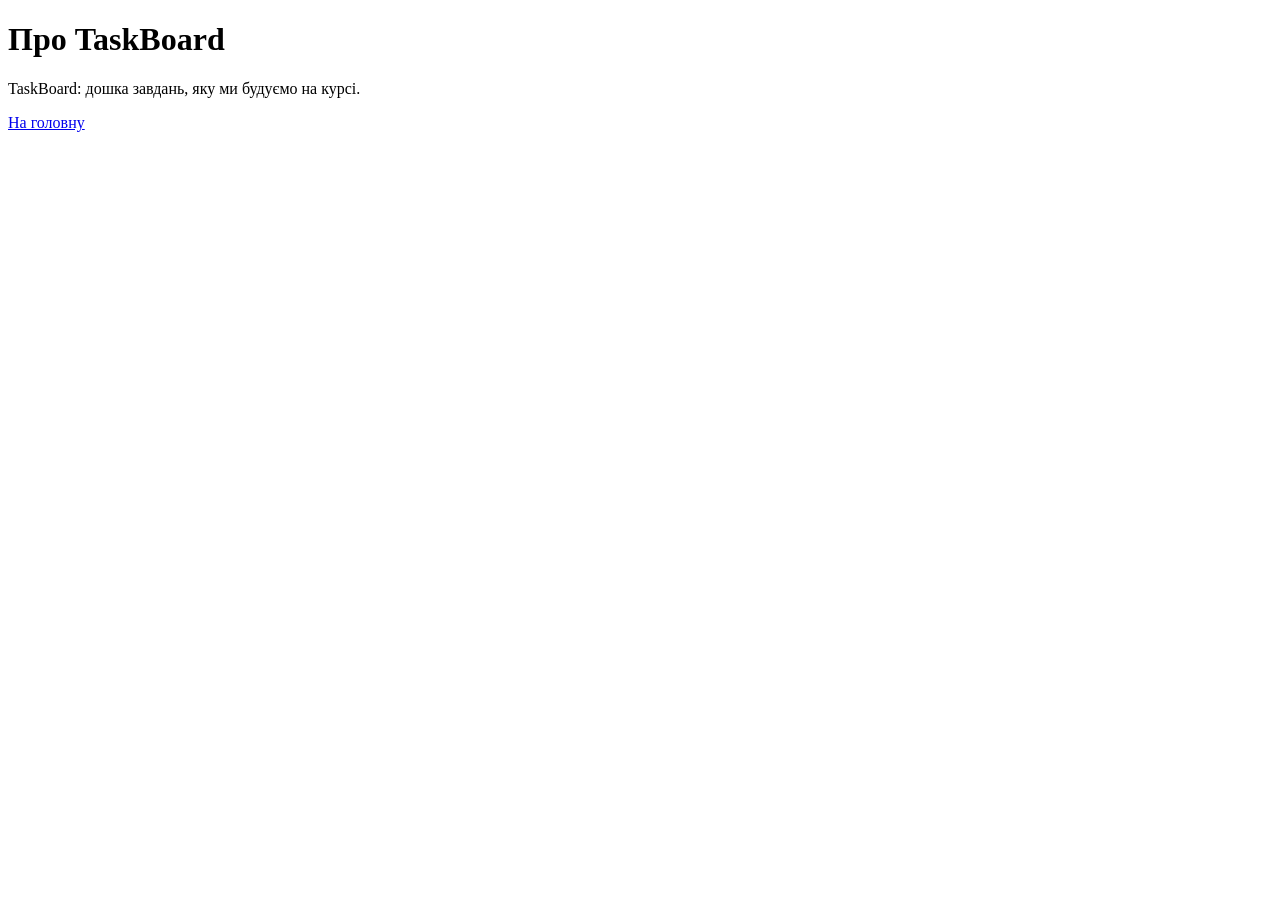
==== about.html @ bd7666d1 "Додав сторінку про проєкт" ====
<!DOCTYPE html>
<html lang="uk">
<head>
  <meta charset="UTF-8">
  <title>Про проєкт</title>
</head>
<body>
  <h1>Про TaskBoard</h1>
  <p>TaskBoard: дошка завдань, яку ми будуємо на курсі.</p>
  <a href="index.html">На головну</a>
</body>
</html>
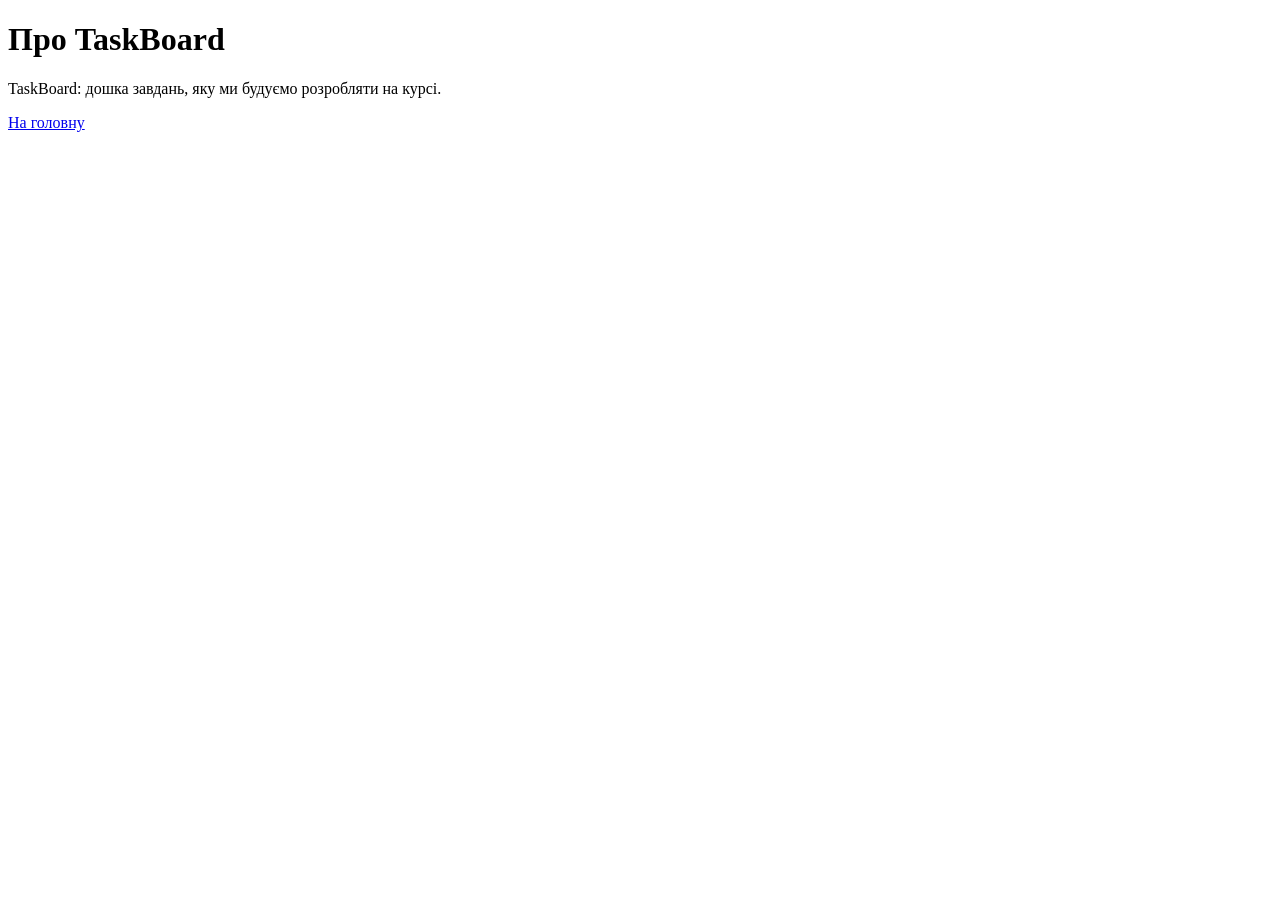
==== commit 21df65de: "Додав інформацію про автора" ====
--- a/about.html
+++ b/about.html
@@ -6,7 +6,7 @@
 </head>
 <body>
   <h1>Про TaskBoard</h1>
-  <p>TaskBoard: дошка завдань, яку ми будуємо на курсі.</p>
+  <p>TaskBoard: дошка завдань, яку ми будуємо розробляти на курсі.</p>
   <a href="index.html">На головну</a>
 </body>
 </html>
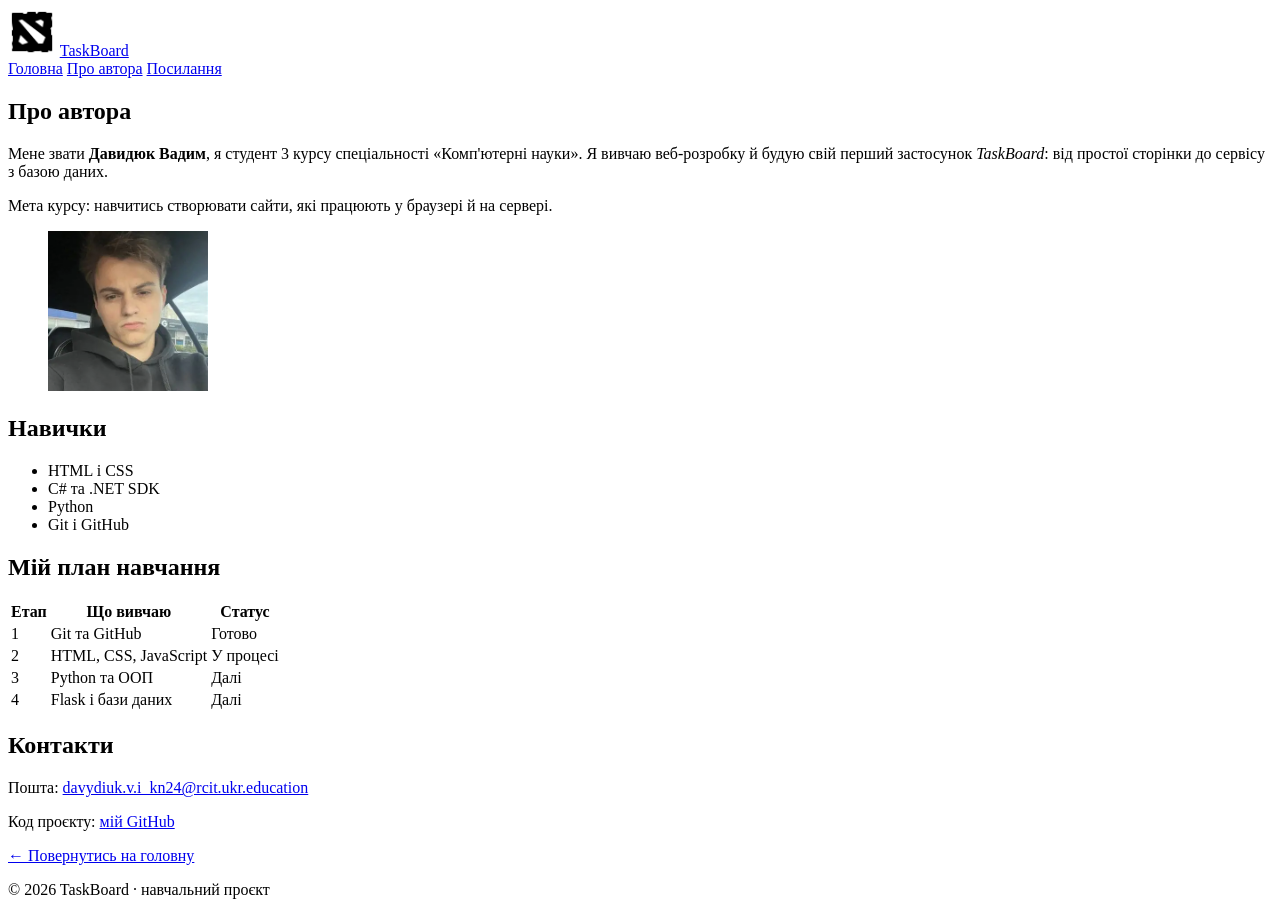
==== commit a98e9411: "Додав семантичну розмітку, сторінку Про автора" ====
--- a/about.html
+++ b/about.html
@@ -1,12 +1,67 @@
 <!DOCTYPE html>
 <html lang="uk">
 <head>
-  <meta charset="UTF-8">
-  <title>Про проєкт</title>
+    <meta charset="UTF-8">
+    <meta name="viewport" content="width=device-width, initial-scale=1.0">
+    <title>Про автора | TaskBoard</title>
+    <link rel="stylesheet" href="css/style.css">
 </head>
 <body>
-  <h1>Про TaskBoard</h1>
-  <p>TaskBoard: дошка завдань, яку ми будуємо розробляти на курсі.</p>
-  <a href="index.html">На головну</a>
+    <header class="site-header">
+        <img src="images/icons8-dota-2-50.png" alt="Логотип TaskBoard" width="48" height="48">
+        <a class="brand" href="index.html">TaskBoard</a>
+        <nav class="nav">
+            <a href="index.html">Головна</a>
+            <a href="about.html">Про автора</a>
+            <a href="docs/links.html">Посилання</a>
+        </nav>
+    </header>
+    <main class="container">
+        <article class="card profile">
+            <div class="profile-text">
+                <h1>Про автора</h1>
+                <p>Мене звати <strong>Давидюк Вадим</strong>, я студент 3 курсу спеціальності «Комп'ютерні науки». Я вивчаю веб-розробку й будую свій перший застосунок <em>TaskBoard</em>: від простої сторінки до сервісу з базою даних.</p>
+                <p>Мета курсу: навчитись створювати сайти, які працюють у браузері й на сервері.</p>
+            </div>
+            <figure>
+                <img src="images/image.webp" alt="Фото автора" width="160" height="160">
+            </figure>
+        </article>
+
+        <section class="card">
+            <h2>Навички</h2>
+            <ul>
+                <li>HTML і CSS</li>
+                <li>C# та .NET SDK</li>
+                <li>Python</li>
+                <li>Git і GitHub</li>
+            </ul>
+        </section>
+
+        <section class="card">
+            <h2>Мій план навчання</h2>
+            <table>
+                <thead>
+                    <tr><th>Етап</th><th>Що вивчаю</th><th>Статус</th></tr>
+                </thead>
+                <tbody>
+                    <tr><td>1</td><td>Git та GitHub</td><td>Готово</td></tr>
+                    <tr><td>2</td><td>HTML, CSS, JavaScript</td><td>У процесі</td></tr>
+                    <tr><td>3</td><td>Python та ООП</td><td>Далі</td></tr>
+                    <tr><td>4</td><td>Flask і бази даних</td><td>Далі</td></tr>
+                </tbody>
+            </table>
+        </section>
+
+        <section class="card">
+            <h2>Контакти</h2>
+            <p>Пошта: <a href="mailto:davydiuk.v.i_kn24@rcit.ukr.education">davydiuk.v.i_kn24@rcit.ukr.education</a></p>
+            <p>Код проєкту: <a href="https://github.com/vadimdavydiuk" target="_blank" rel="noopener">мій GitHub</a></p>
+            <p><a href="index.html">← Повернутись на головну</a></p>
+        </section>
+    </main>
+    <footer class="site-footer">
+        <p>&copy; 2026 TaskBoard · навчальний проєкт</p>
+    </footer>
 </body>
 </html>
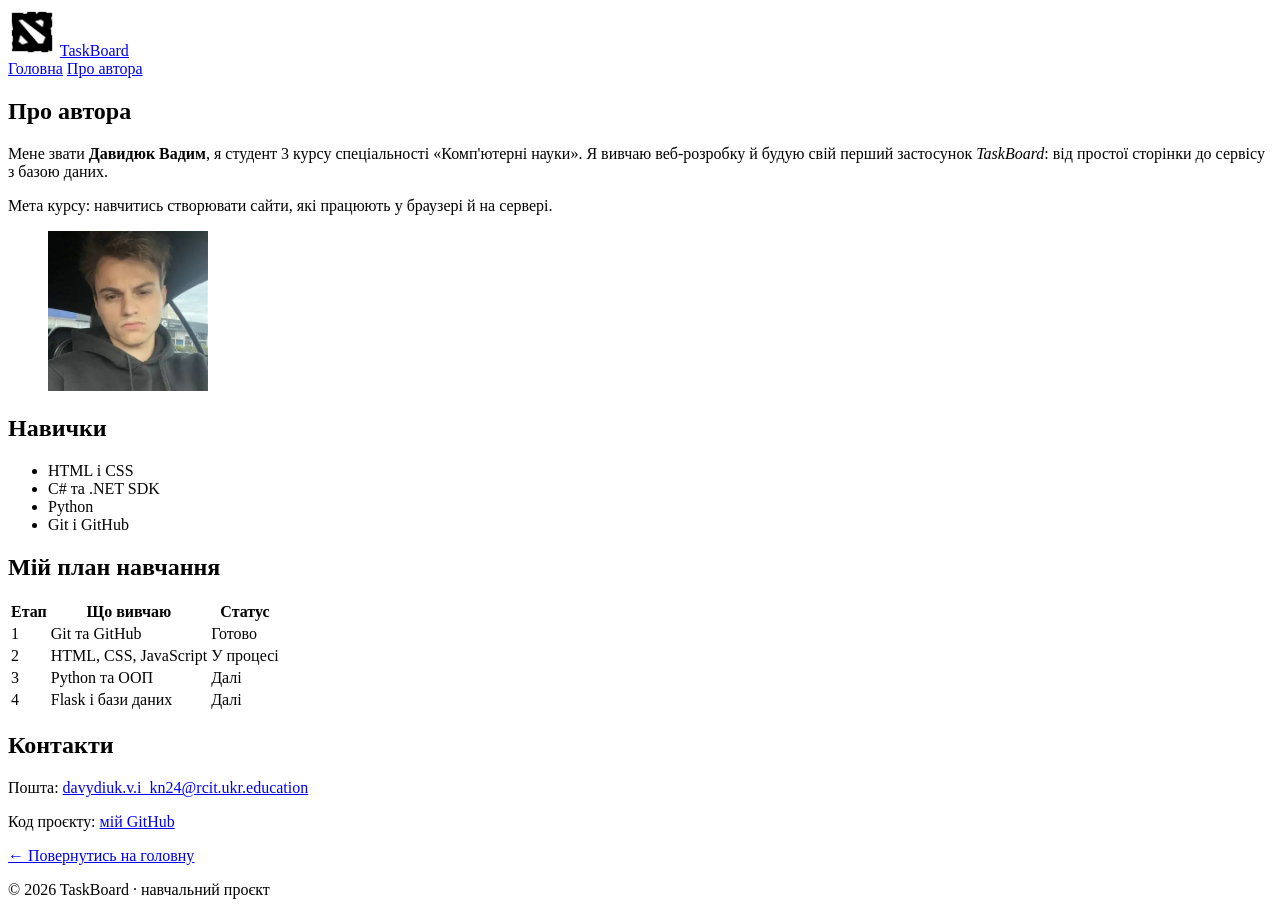
==== commit 64889d88: "Виправив та оновив about.html" ====
--- a/about.html
+++ b/about.html
@@ -13,7 +13,6 @@
         <nav class="nav">
             <a href="index.html">Головна</a>
             <a href="about.html">Про автора</a>
-            <a href="docs/links.html">Посилання</a>
         </nav>
     </header>
     <main class="container">
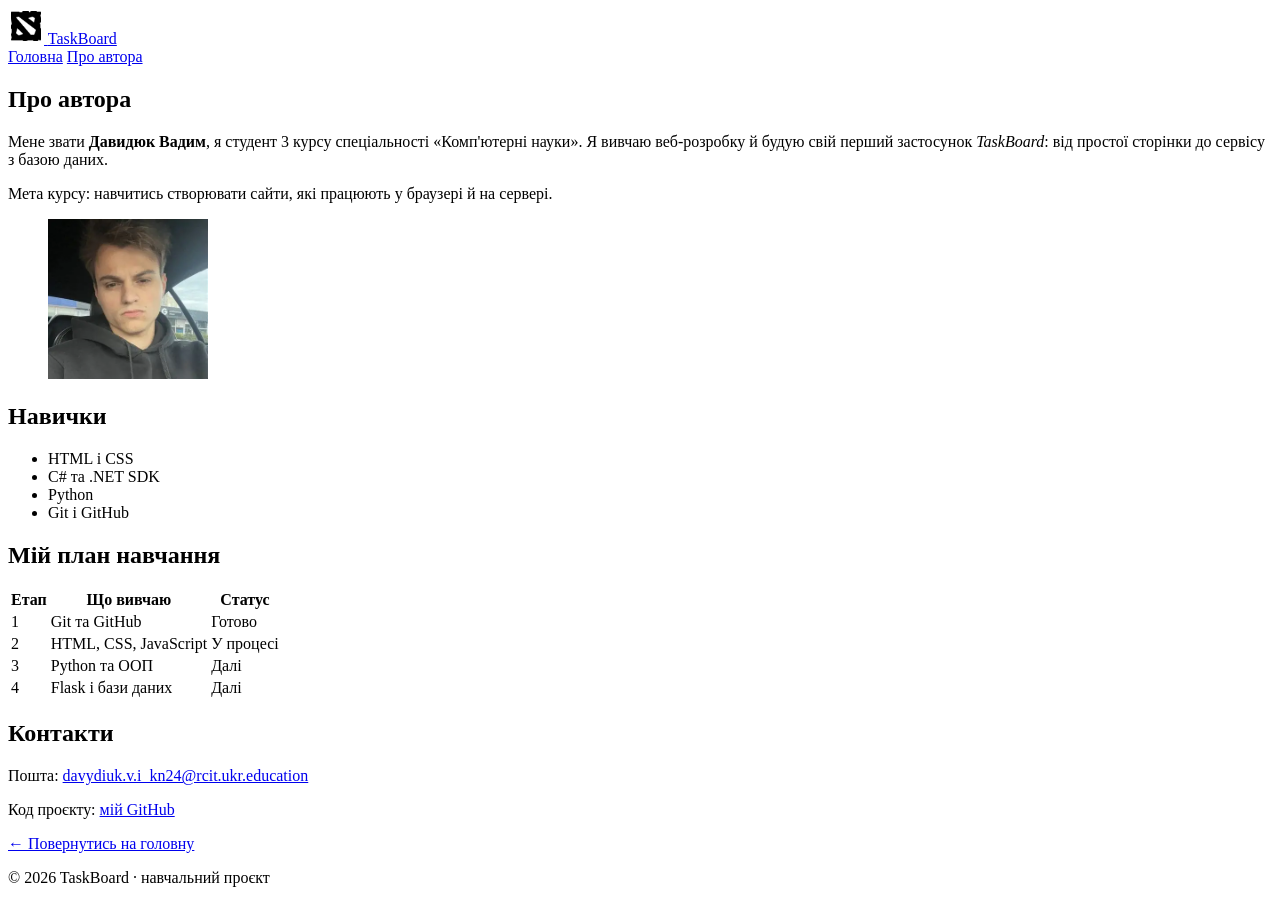
==== commit a03629fb: "Додати форму задачі, Flexbox і адаптивні стилі" ====
--- a/about.html
+++ b/about.html
@@ -8,8 +8,10 @@
 </head>
 <body>
     <header class="site-header">
-        <img src="images/icons8-dota-2-50.png" alt="Логотип TaskBoard" width="48" height="48">
-        <a class="brand" href="index.html">TaskBoard</a>
+        <a class="brand" href="index.html">
+            <img src="images/icons8-dota-2-50.png" alt="Логотип TaskBoard" width="36" height="36">
+            <span>TaskBoard</span>
+        </a>
         <nav class="nav">
             <a href="index.html">Головна</a>
             <a href="about.html">Про автора</a>
